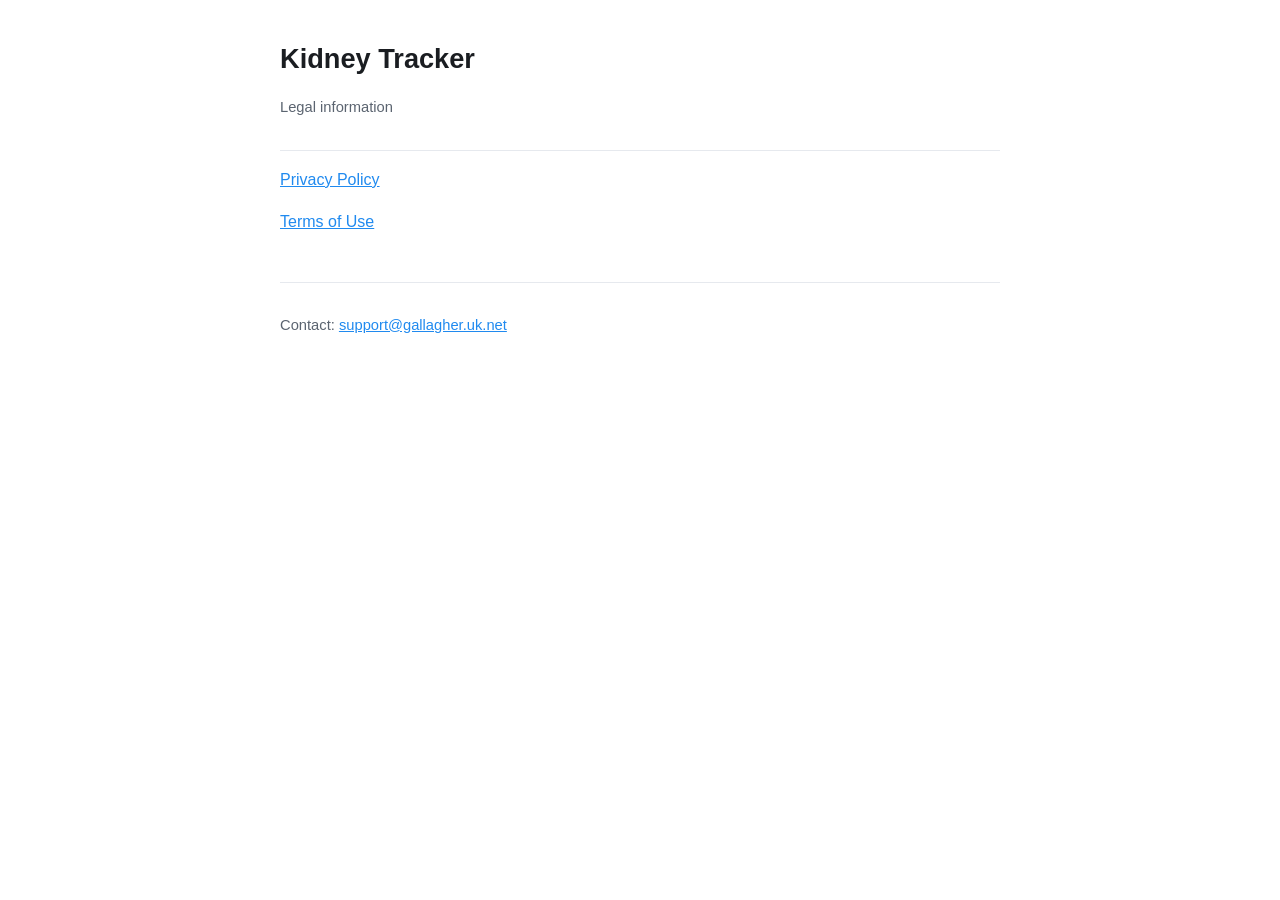
==== index.html @ ea6ed8a6 "Kidney Tracker legal pages (privacy + terms)" ====
<!doctype html>
<html lang="en">
<head>
<meta charset="utf-8">
<meta name="viewport" content="width=device-width, initial-scale=1">
<title>Kidney Tracker — Legal</title>
<link rel="stylesheet" href="style.css">
</head>
<body>
<div class="wrap">
<header><h1>Kidney Tracker</h1><p class="muted">Legal information</p></header>
<p><a href="privacy.html">Privacy Policy</a></p>
<p><a href="terms.html">Terms of Use</a></p>
<footer class="muted"><p>Contact: <a href="mailto:support@gallagher.uk.net">support@gallagher.uk.net</a></p></footer>
</div>
</body>
</html>
---- style.css ----
:root { --accent:#208AEF; --ink:#1a1d21; --mute:#5b6470; --line:#e6e9ee; }
* { box-sizing:border-box; }
body { margin:0; font:16px/1.6 -apple-system,BlinkMacSystemFont,"Segoe UI",Roboto,Helvetica,Arial,sans-serif; color:var(--ink); background:#fff; }
.wrap { max-width:760px; margin:0 auto; padding:32px 20px 80px; }
header { border-bottom:1px solid var(--line); padding-bottom:16px; margin-bottom:8px; }
h1 { font-size:1.7rem; margin:.2em 0; }
h2 { font-size:1.15rem; margin:1.8em 0 .4em; }
a { color:var(--accent); }
.muted { color:var(--mute); font-size:.92rem; }
.note { background:#f5f8fc; border:1px solid var(--line); border-radius:10px; padding:12px 16px; margin:18px 0; }
nav a { margin-right:16px; }
footer { margin-top:48px; border-top:1px solid var(--line); padding-top:16px; }
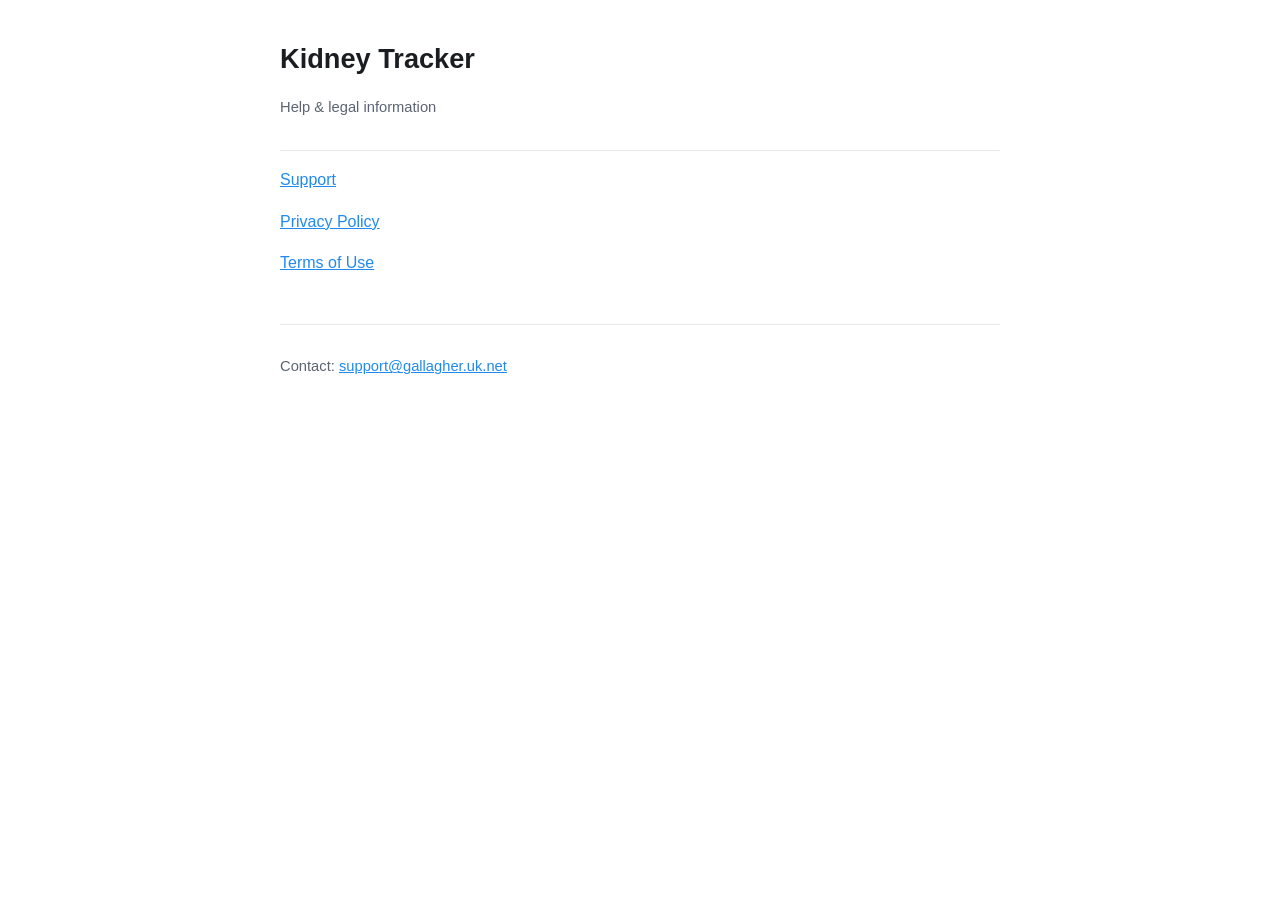
==== commit 6c3868e6: "Add support/contact page" ====
--- a/index.html
+++ b/index.html
@@ -3,12 +3,13 @@
 <head>
 <meta charset="utf-8">
 <meta name="viewport" content="width=device-width, initial-scale=1">
-<title>Kidney Tracker — Legal</title>
+<title>Kidney Tracker</title>
 <link rel="stylesheet" href="style.css">
 </head>
 <body>
 <div class="wrap">
-<header><h1>Kidney Tracker</h1><p class="muted">Legal information</p></header>
+<header><h1>Kidney Tracker</h1><p class="muted">Help &amp; legal information</p></header>
+<p><a href="support.html">Support</a></p>
 <p><a href="privacy.html">Privacy Policy</a></p>
 <p><a href="terms.html">Terms of Use</a></p>
 <footer class="muted"><p>Contact: <a href="mailto:support@gallagher.uk.net">support@gallagher.uk.net</a></p></footer>
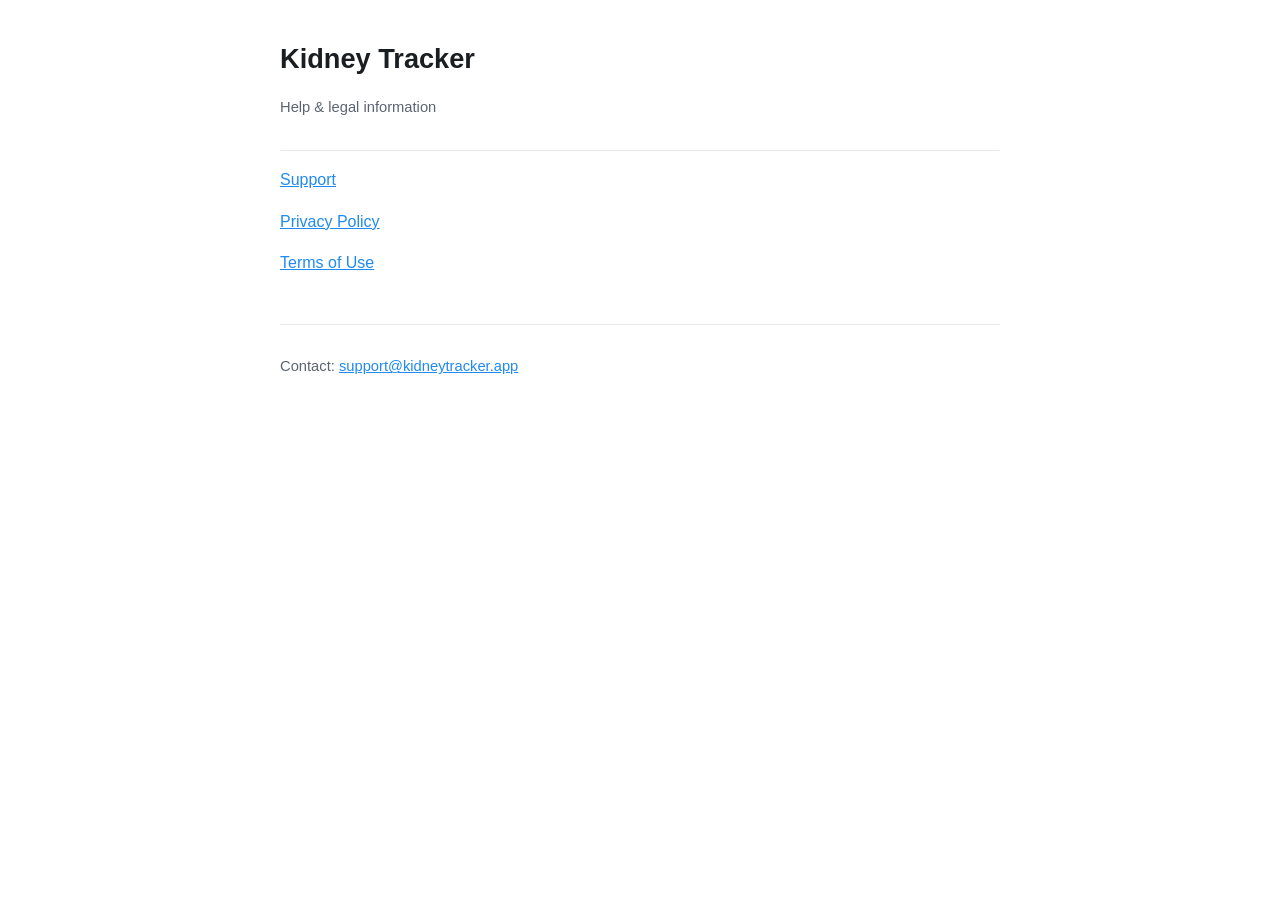
==== commit 96644808: "Update support email to support@kidneytracker.app" ====
--- a/index.html
+++ b/index.html
@@ -12,7 +12,7 @@
 <p><a href="support.html">Support</a></p>
 <p><a href="privacy.html">Privacy Policy</a></p>
 <p><a href="terms.html">Terms of Use</a></p>
-<footer class="muted"><p>Contact: <a href="mailto:support@gallagher.uk.net">support@gallagher.uk.net</a></p></footer>
+<footer class="muted"><p>Contact: <a href="mailto:support@kidneytracker.app">support@kidneytracker.app</a></p></footer>
 </div>
 </body>
 </html>
